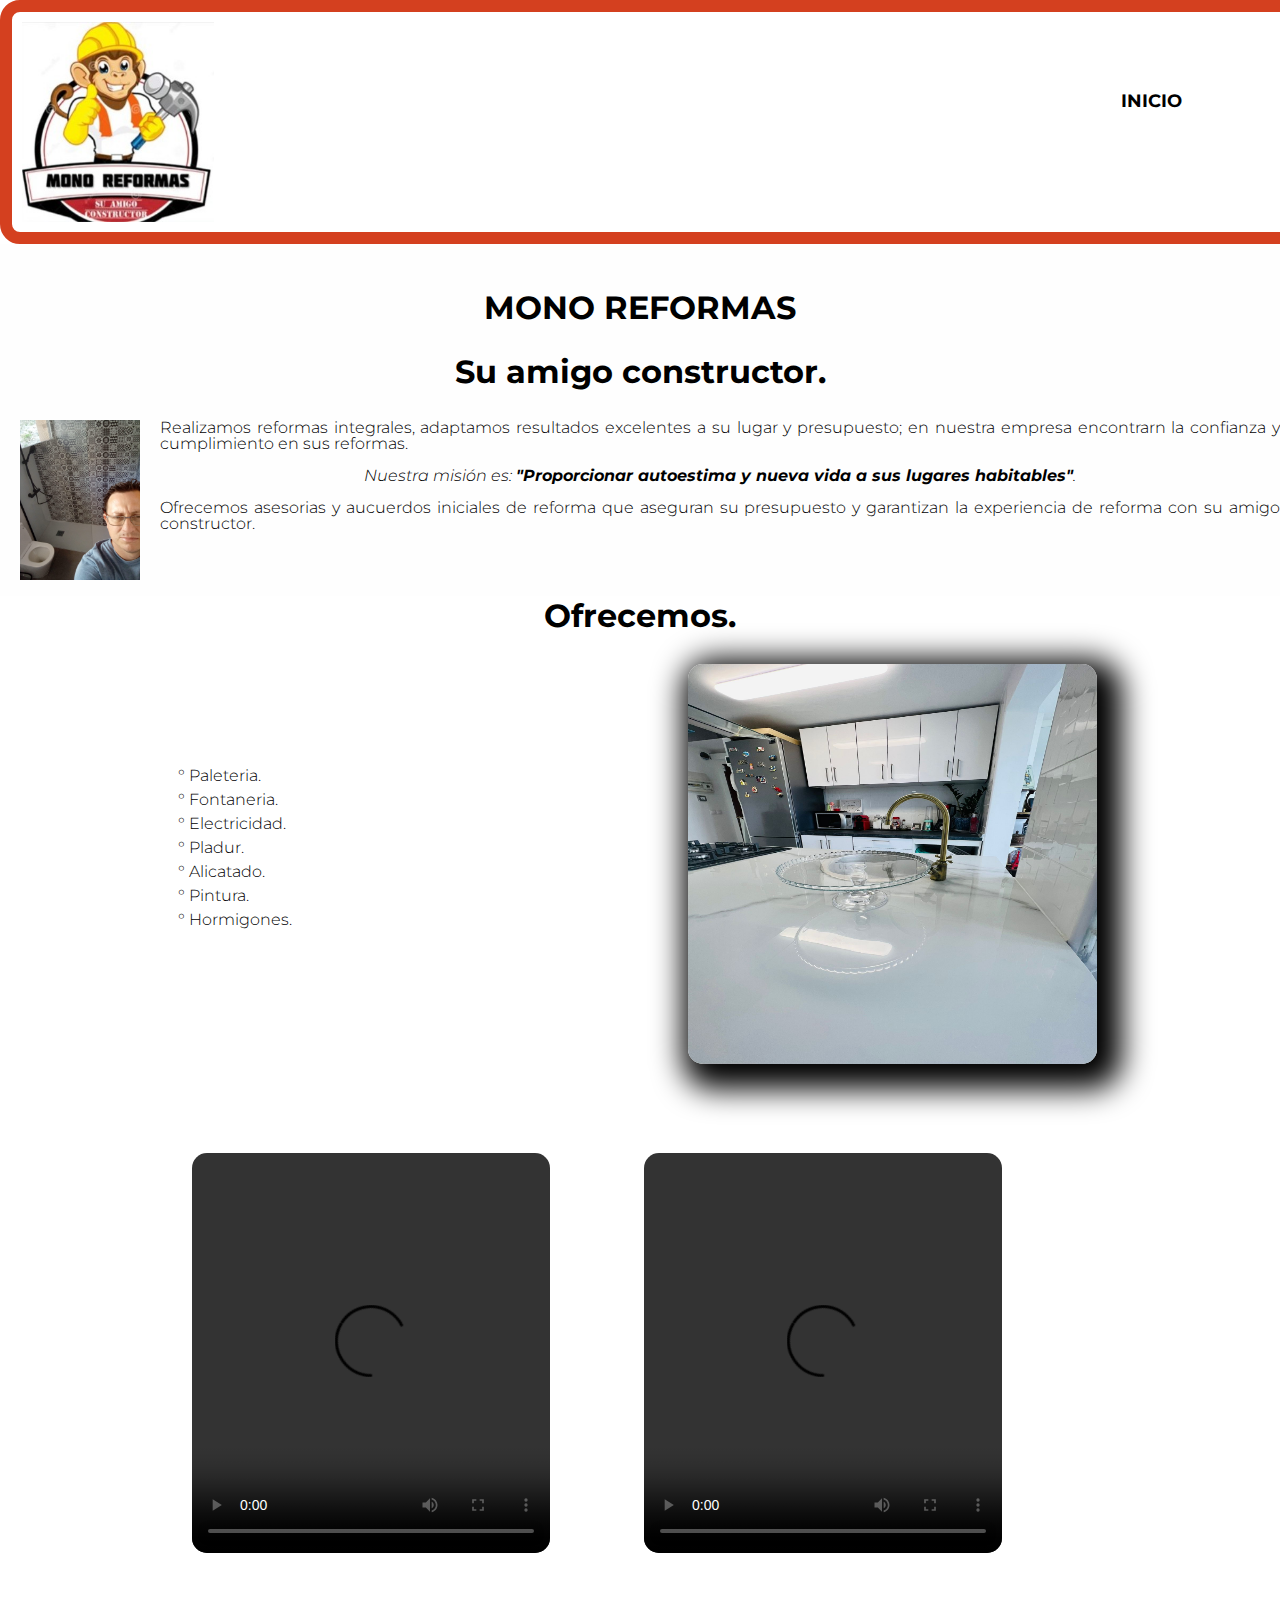
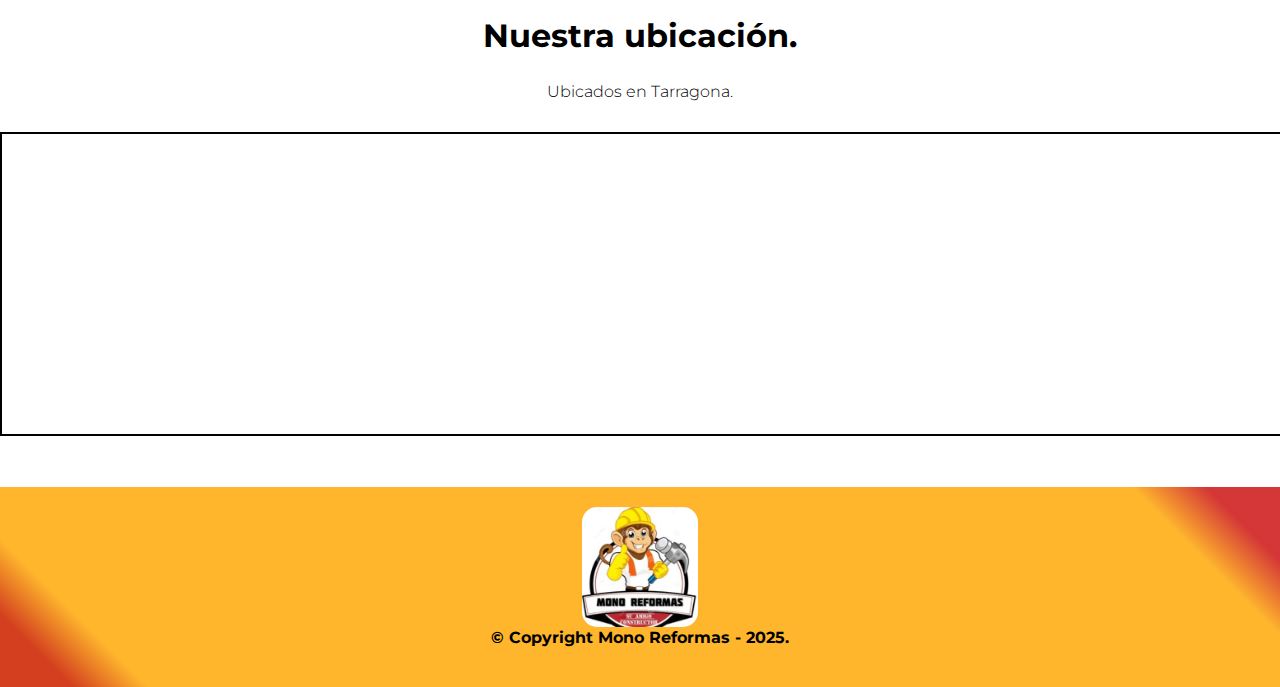
==== index.html @ 4bdf1326 "Create index.html" ====
<!DOCTYPE html>

<html lang="es">

    <head>
        <meta charset="UTF-8">
        <meta name="viewport" content="width=device-width">
        <link rel="stylesheet" href="reset.css">
        <link rel="stylesheet" href="style.css">
        <link href="https://fonts.googleapis.com/css2?family=Montserrat:wght@300&display=swap" rel="stylesheet">
    </head>

    <body>

        <header>
            <div class="inicio">
                <h1>
                    <img src="imagenes/MR Logo.jpg" alt="Logo de Mono Reformas.">
                </h1>
                <nav>
                    <ul>
                        <li><a href="index.html">Inicio</a></li>
                    </ul>
                </nav>
            </div>
        </header>

                

    <main>
       <section class="principal" style="width:100%;"> 
            <h2 class="tituloPrincipal">MONO REFORMAS</h2>
            <h2 class="tituloPrincipal">Su amigo constructor.</h2>

            <img class="utensilios" src="imagenes/Imagen Reformas.jpg" alt="Imagen Reformas">

            <p>Realizamos reformas integrales, adaptamos resultados excelentes a su lugar y presupuesto; en nuestra empresa encontrarn la confianza y cumplimiento en sus reformas. </p>
            <p  id="mision"> <em> Nuestra misión es: <strong> "Proporcionar autoestima y nueva vida a sus lugares habitables"</strong>. </em> </p>
            <p> Ofrecemos asesorias y aucuerdos iniciales de reforma que aseguran su presupuesto y garantizan la experiencia de reforma con su amigo constructor.</p>
        </section>

              <section class="Reformas">

            <h3 class="tituloPrincipal">Ofrecemos.</h3>
            <div class="contenidoDiferenciales">
            <ul class="listaDiferenciales">
                <li class=items> Paleteria.</li>
                <li class=items> Fontaneria.</li>
                <li class=items> Electricidad.</li>
                <li class=items> Pladur.</li>
                <li class=items> Alicatado.</li>
                <li class=items> Pintura.</li>
                <li class=items> Hormigones.</li>
            </ul><img class="imagenDiferenciales" src="imagenes/Servicios Mono Reformas.jpg" class="imegenDiferencial" alt="Servicios Mono Reformas" style="border-radius: 15px">
            </div>        
            </section>

        <section class="video">
            <video class="banner" src="imagenes/Video_Prst_MR.mp4" alt="Mono Reformas presentación" style="width:40%; height:400px; margin: 70px 0 0 0; border-radius: 15px;" autoplay loop controls></video>
            <video class="banner" src="imagenes/Video_Prst_MR2.mp4" alt="Mono Reformas presentación" style="width:40%; height:400px; margin: 70px 0 0 10%; border-radius: 15px" autoplay loop controls></video>
        </section>
        
        <section class="mapa">

        <h3 class="tituloPrincipal">Nuestra ubicación.</h3>
        <p>Ubicados en Tarragona.</p>
            
        <div class="mapaContenido">
            <iframe src="https://www.google.com/maps/embed?pb=!1m18!1m12!1m3!1d48086.396840747635!2d1.1973836990685849!3d41.12579746123249!2m3!1f0!2f0!3f0!3m2!1i1024!2i768!4f13.1!3m3!1m2!1s0x12a3fcdbd3ddf159%3A0x920569a71387a3b2!2sTarragona!5e0!3m2!1ses!2ses!4v1744486890714!5m2!1ses!2ses" width="100%" height="300" style="border: solid #000000 2px" allowfullscreen="" loading="lazy" referrerpolicy="no-referrer-when-downgrade"></iframe>
        </div>  
        </section>


       

    </main>
    
    <footer>
        <img  src="imagenes/MR Logo.jpg" alt="Logo de Mono reformas." style="height: 120px; margin-top: 20px; border-radius: 15px;">
        <p class="autoriaPW">&copy Copyright Mono Reformas - 2025.</p>
    </footer>
    
    </body>
</html>
---- style.css ----
body{
    font-family: "Montserrat", sans-serif;
    font-optical-sizing: auto;
    font-weight: 300;
    font-style: normal;
}
header {
    width: 100%;
    height: 220px;
    background-color: #ffffff;
    border: 12px solid #d4401f;
    border-radius: 20px 20px 20px 20px;
    
}
h1{
    width: 30%;
}
h1 img{
    height: 200px;
    margin: 10px 0px 0 10px;
}

nav li{
    display: inline;
    margin: 0 0 0 10px;
    background-color: #ffffff;
}
nav a{
    text-transform: uppercase;
    color: #000000;
    font-weight:bold;
    font-size: 18px;
    text-decoration: none;
}
/* top modifica la posición desde arriba y etc*/
nav{
    position: absolute;
    top: 80px;
    right: 110px;
}
.inicio{
    width: 100%;
    position: relative;
    margin:0 auto;
}
.productos li{
    display: inline-block;
    text-align: center;
    width: 30%;
    vertical-align: top;
    margin:0 1.5%;
    padding: 30px 20px;
    box-sizing: border-box;
    border:2px solid black;
    border-radius: 20px 20px 20px 20px;
    height: 417px;
}

.productos li:hover{
    border-color: #d4401f; 
}

.productos{
   width:1050px;
   margin:0 auto;
   padding: 50px;
}
.productos h2{
    font-size:30px;
    font-weight: bold;
}
.productos li:hover h2{
    font-size:33px;
}
.producto-descripcion{
    font-size: 20px;
}
.producto-precio{
    font-size: 20px;
    font-weight: bold;
    margin-top: 10px ;
}
nav a:hover{
    color:#d4401f;
    ;
}

nav a:active{
    color:#f3f710;
    ;
}
footer{
    text-align: center;
    background: linear-gradient(45deg, #d4401f 5%, rgba(255, 166, 0, 0.829) 10% 90%, rgba(202, 7, 7, 0.808) 95% 100%);
    height: 200px;
    font-weight: bold;
    color: #000000;
}
.principal{
    padding: 3em 0;
    background-color: #fefefe;
    width: 940px;
    margin: 0 auto;
    
}
.tituloPrincipal{
    text-align: center;
    font-size: 2em;
    margin: 0 0 1em;
    clear: left;
    font-weight: bold;
}

.principal p{
    margin: 0 0 1em;
    text-align: justify;
}
.principal strong{
    font-weight: bold;
}
.principal em{
    font-style:italic;
}
.principal #mision{
    text-align:center;
}
.utensilios{
    width: 120px;
    float: left;
    margin: 0 20px 20px;
}
.video{
    margin-top: 100px;
}
.mapa{
    padding:3em 0;
    background:linear-gradient(#fefefe #888888);
}
.mapa p{
    margin: 0 0 2em;
    text-align: center;
}
.mapaContenido{
    width: 100%;
    margin: 0 auto;
}
.diferenciales{
    padding: 3em 0;
    background: #888888;
}
.contenidoDiferenciales{
  width: 80%;
  margin: 0 auto;
}
.listaDiferenciales{
    width: 40%;
    display: inline-block;
    vertical-align: top;
    margin: 100px 100px 0 50px;
}
.items{
    line-height: 1.5;
}
.items:before{
    content:"°"
}
.imagenDiferenciales{
    width: 40%;
    height: 400px;
    transition: 400ms;
    box-shadow: 10px 10px 30px 15px #000000;
}
.imagenDiferenciales:hover{
    opacity:0.3;
}
.video{
    width: 70%;
    margin: 1em auto;
}

 

@media screen and (max-width:900px){
    
    
    header{
        width: 112%;        
    }
    footer{
        width: 120%;
        
    }
    .Reformas{
        display: inline;
    }
    .main{
        width: 100%;
        display: inline-block;
    }
    .principal{
        margin:0 0 0 20px
    }
    .listaDiferenciales{
        margin: 0 0 0 100px;
        position: center center;
    }
    .imagenDiferenciales{
        width: auto;
        margin: 70px 0 0 50px ;
        position: center center;
    }
    .mapa{
        width: 118%;
    }
    .video{
        margin: 70px 0 0 100px ;
    }
}
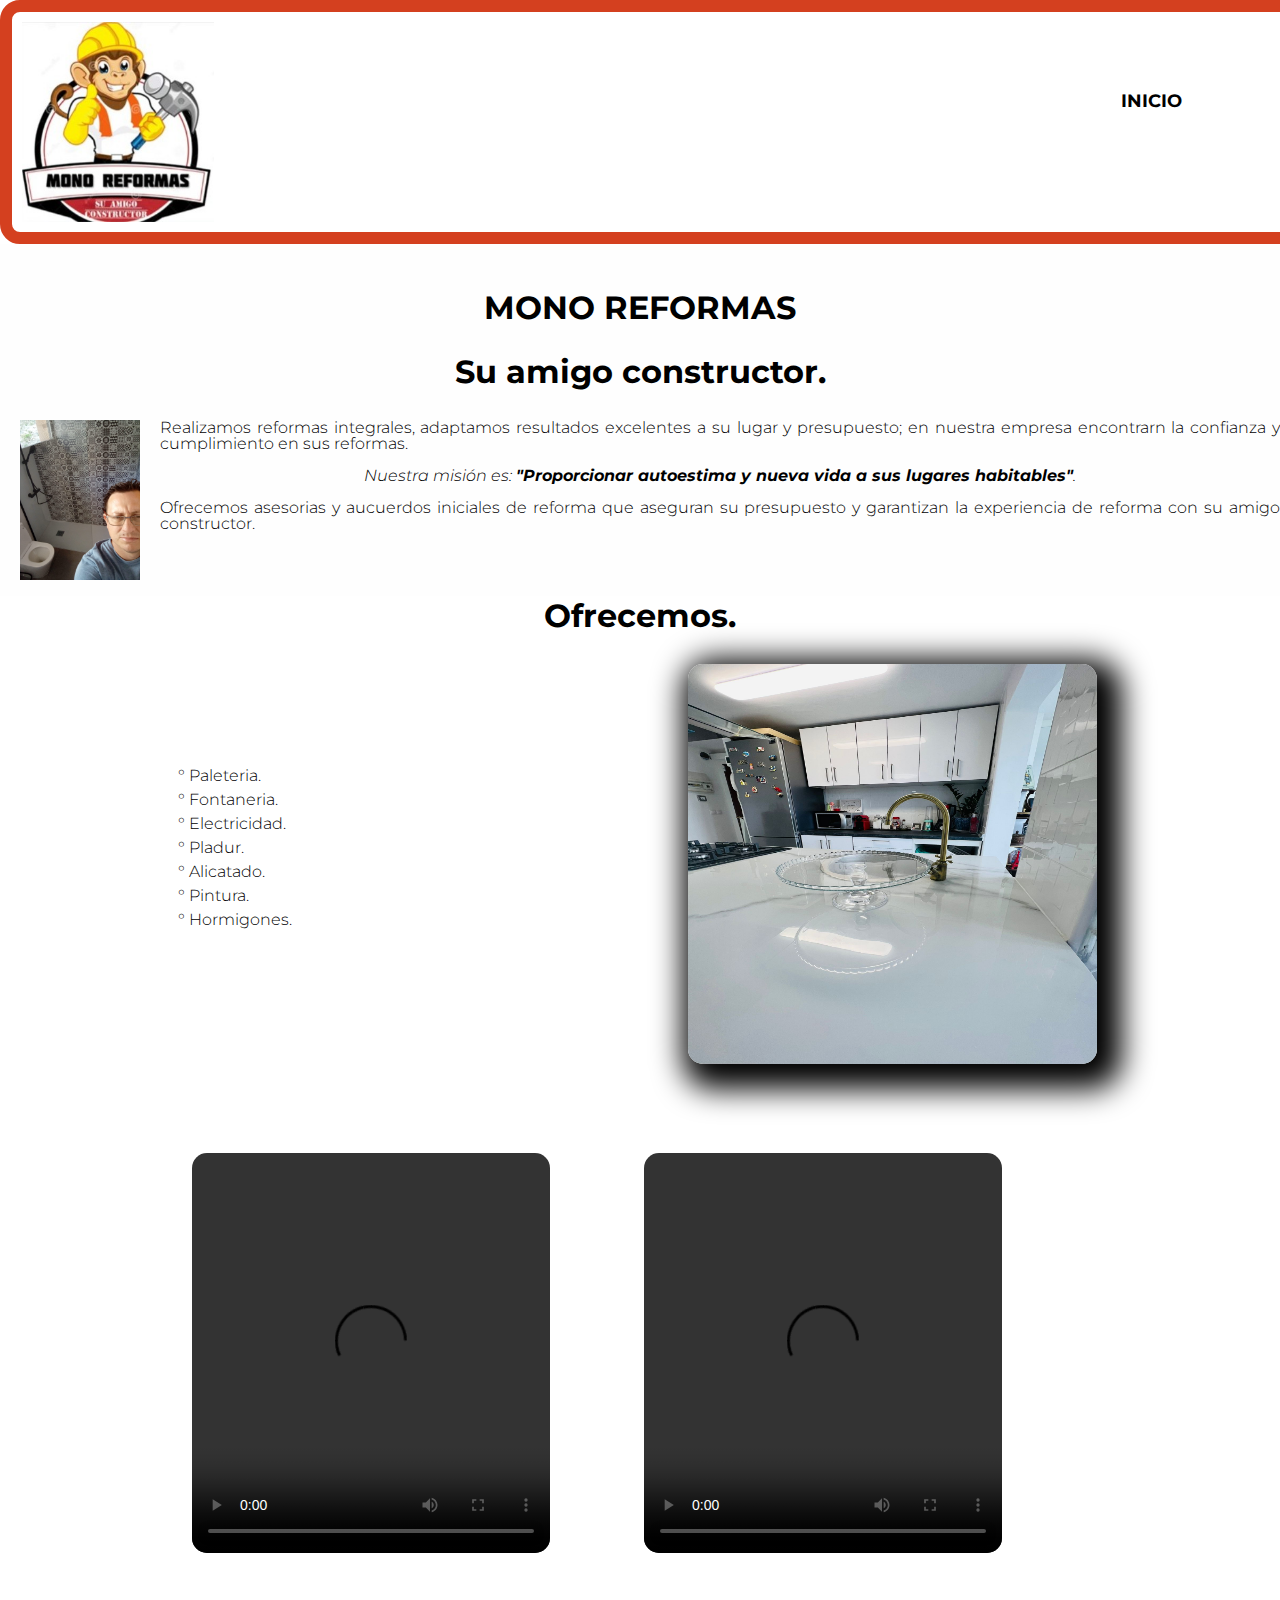
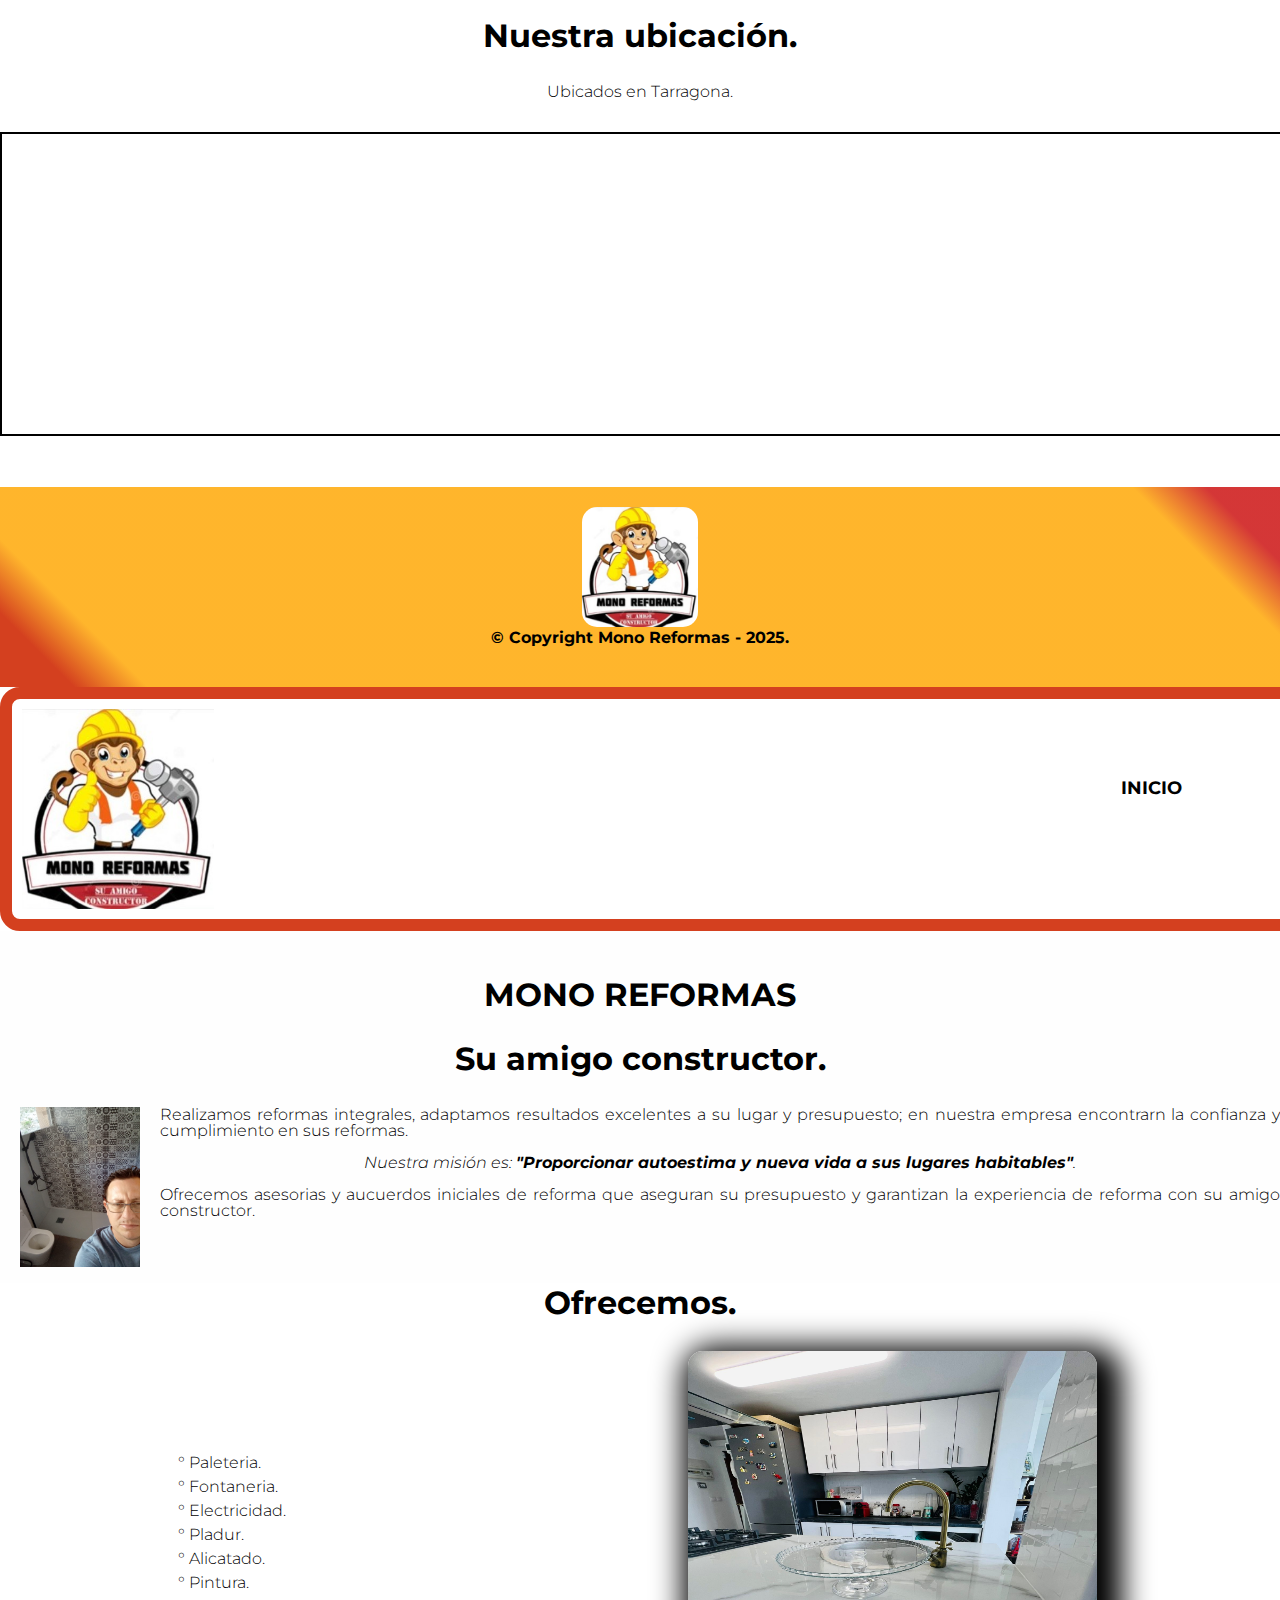
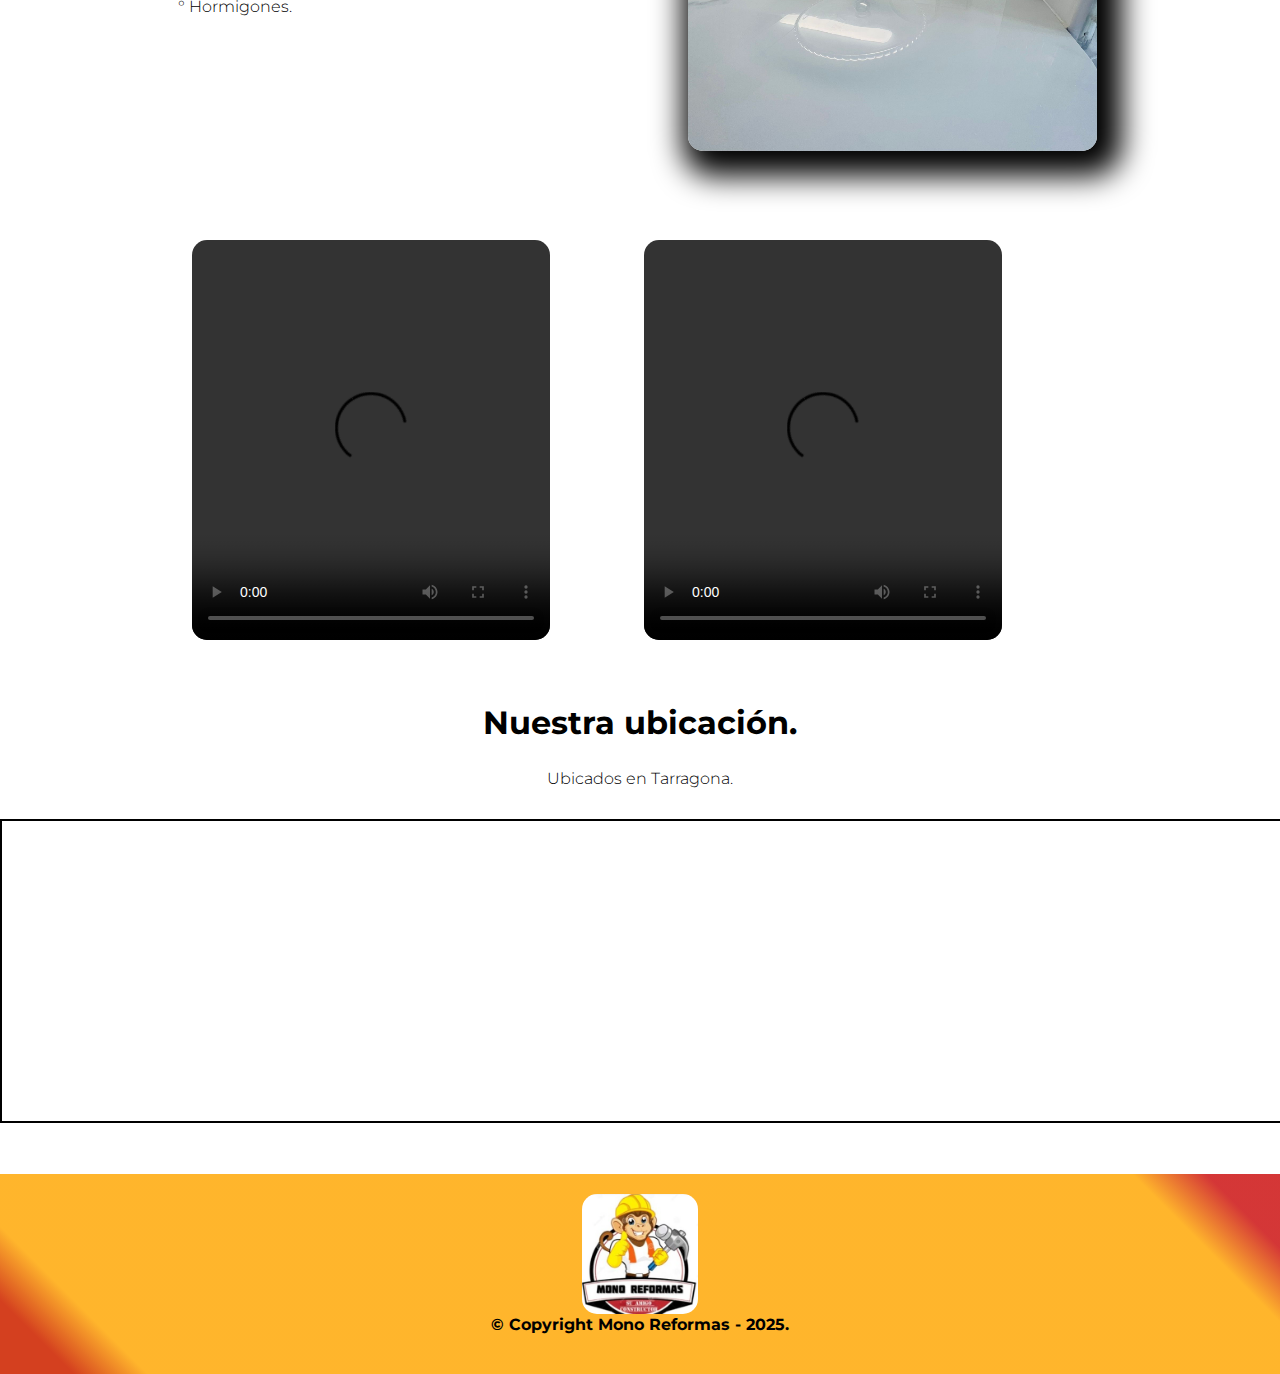
==== commit 53720871: "Create index.html" ====
--- a/index.html
+++ b/index.html
@@ -81,4 +81,87 @@
     </footer>
     
     </body>
+</html><!DOCTYPE html>
+
+<html lang="es">
+
+    <head>
+        <meta charset="UTF-8">
+        <meta name="viewport" content="width=device-width">
+        <link rel="stylesheet" href="reset.css">
+        <link rel="stylesheet" href="style.css">
+        <link href="https://fonts.googleapis.com/css2?family=Montserrat:wght@300&display=swap" rel="stylesheet">
+    </head>
+
+    <body>
+
+        <header>
+            <div class="inicio">
+                <h1>
+                    <img src="imagenes/MR Logo.jpg" alt="Logo de Mono Reformas.">
+                </h1>
+                <nav>
+                    <ul>
+                        <li><a href="index.html">Inicio</a></li>
+                    </ul>
+                </nav>
+            </div>
+        </header>
+
+                
+
+    <main>
+       <section class="principal" style="width:100%;"> 
+            <h2 class="tituloPrincipal">MONO REFORMAS</h2>
+            <h2 class="tituloPrincipal">Su amigo constructor.</h2>
+
+            <img class="utensilios" src="imagenes/Imagen Reformas.jpg" alt="Imagen Reformas">
+
+            <p>Realizamos reformas integrales, adaptamos resultados excelentes a su lugar y presupuesto; en nuestra empresa encontrarn la confianza y cumplimiento en sus reformas. </p>
+            <p  id="mision"> <em> Nuestra misión es: <strong> "Proporcionar autoestima y nueva vida a sus lugares habitables"</strong>. </em> </p>
+            <p> Ofrecemos asesorias y aucuerdos iniciales de reforma que aseguran su presupuesto y garantizan la experiencia de reforma con su amigo constructor.</p>
+        </section>
+
+              <section class="Reformas">
+
+            <h3 class="tituloPrincipal">Ofrecemos.</h3>
+            <div class="contenidoDiferenciales">
+            <ul class="listaDiferenciales">
+                <li class=items> Paleteria.</li>
+                <li class=items> Fontaneria.</li>
+                <li class=items> Electricidad.</li>
+                <li class=items> Pladur.</li>
+                <li class=items> Alicatado.</li>
+                <li class=items> Pintura.</li>
+                <li class=items> Hormigones.</li>
+            </ul><img class="imagenDiferenciales" src="imagenes/Servicios Mono Reformas.jpg" class="imegenDiferencial" alt="Servicios Mono Reformas" style="border-radius: 15px">
+            </div>        
+            </section>
+
+        <section class="video">
+            <video class="banner" src="imagenes/Video_Prst_MR.mp4" alt="Mono Reformas presentación" style="width:40%; height:400px; margin: 70px 0 0 0; border-radius: 15px;" autoplay loop controls></video>
+            <video class="banner" src="imagenes/Video_Prst_MR2.mp4" alt="Mono Reformas presentación" style="width:40%; height:400px; margin: 70px 0 0 10%; border-radius: 15px" autoplay loop controls></video>
+        </section>
+        
+        <section class="mapa">
+
+        <h3 class="tituloPrincipal">Nuestra ubicación.</h3>
+        <p>Ubicados en Tarragona.</p>
+            
+        <div class="mapaContenido">
+            <iframe src="https://www.google.com/maps/embed?pb=!1m18!1m12!1m3!1d48086.396840747635!2d1.1973836990685849!3d41.12579746123249!2m3!1f0!2f0!3f0!3m2!1i1024!2i768!4f13.1!3m3!1m2!1s0x12a3fcdbd3ddf159%3A0x920569a71387a3b2!2sTarragona!5e0!3m2!1ses!2ses!4v1744486890714!5m2!1ses!2ses" width="100%" height="300" style="border: solid #000000 2px" allowfullscreen="" loading="lazy" referrerpolicy="no-referrer-when-downgrade"></iframe>
+        </div>  
+        </section>
+
+
+       
+
+    </main>
+    
+    <footer>
+        <img  src="imagenes/MR Logo.jpg" alt="Logo de Mono reformas." style="height: 120px; margin-top: 20px; border-radius: 15px;">
+        <p class="autoriaPW">&copy Copyright Mono Reformas - 2025.</p>
+    </footer>
+    
+    </body>
 </html>
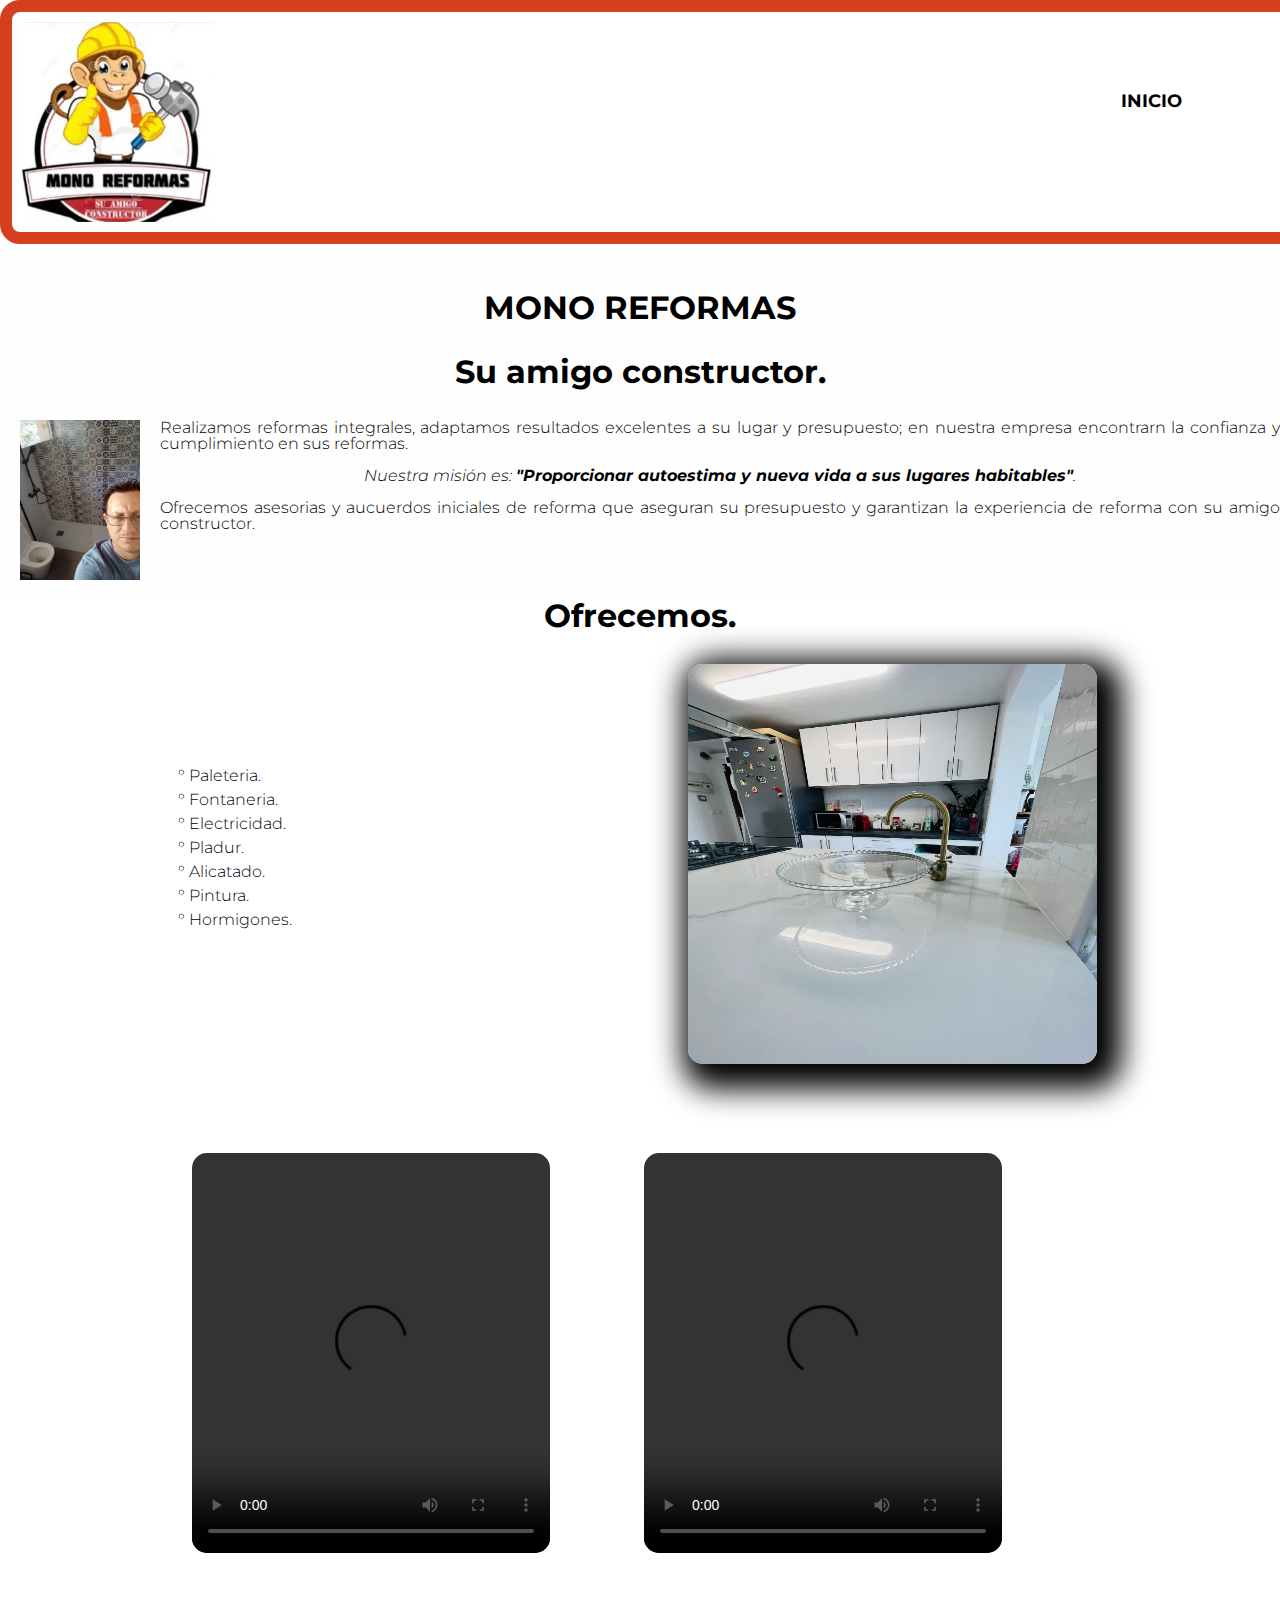
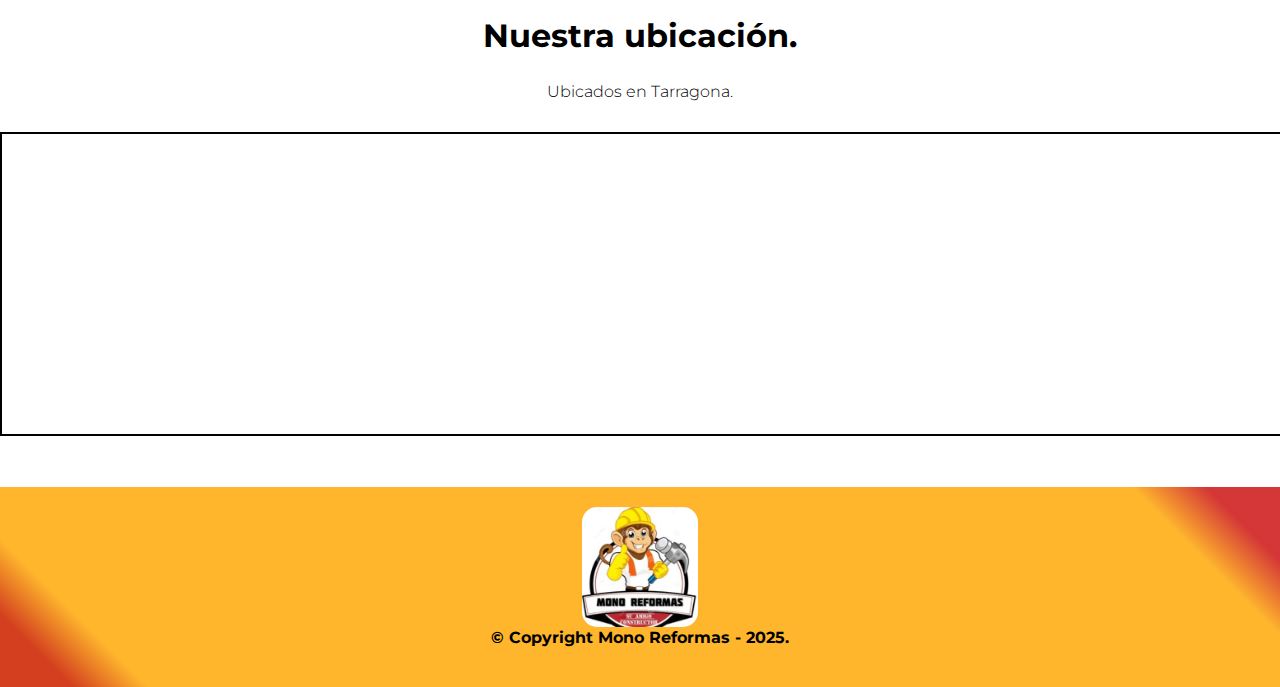
==== commit 935e53b7: "Update index.html" ====
--- a/index.html
+++ b/index.html
@@ -81,87 +81,4 @@
     </footer>
     
     </body>
-</html><!DOCTYPE html>
-
-<html lang="es">
-
-    <head>
-        <meta charset="UTF-8">
-        <meta name="viewport" content="width=device-width">
-        <link rel="stylesheet" href="reset.css">
-        <link rel="stylesheet" href="style.css">
-        <link href="https://fonts.googleapis.com/css2?family=Montserrat:wght@300&display=swap" rel="stylesheet">
-    </head>
-
-    <body>
-
-        <header>
-            <div class="inicio">
-                <h1>
-                    <img src="imagenes/MR Logo.jpg" alt="Logo de Mono Reformas.">
-                </h1>
-                <nav>
-                    <ul>
-                        <li><a href="index.html">Inicio</a></li>
-                    </ul>
-                </nav>
-            </div>
-        </header>
-
-                
-
-    <main>
-       <section class="principal" style="width:100%;"> 
-            <h2 class="tituloPrincipal">MONO REFORMAS</h2>
-            <h2 class="tituloPrincipal">Su amigo constructor.</h2>
-
-            <img class="utensilios" src="imagenes/Imagen Reformas.jpg" alt="Imagen Reformas">
-
-            <p>Realizamos reformas integrales, adaptamos resultados excelentes a su lugar y presupuesto; en nuestra empresa encontrarn la confianza y cumplimiento en sus reformas. </p>
-            <p  id="mision"> <em> Nuestra misión es: <strong> "Proporcionar autoestima y nueva vida a sus lugares habitables"</strong>. </em> </p>
-            <p> Ofrecemos asesorias y aucuerdos iniciales de reforma que aseguran su presupuesto y garantizan la experiencia de reforma con su amigo constructor.</p>
-        </section>
-
-              <section class="Reformas">
-
-            <h3 class="tituloPrincipal">Ofrecemos.</h3>
-            <div class="contenidoDiferenciales">
-            <ul class="listaDiferenciales">
-                <li class=items> Paleteria.</li>
-                <li class=items> Fontaneria.</li>
-                <li class=items> Electricidad.</li>
-                <li class=items> Pladur.</li>
-                <li class=items> Alicatado.</li>
-                <li class=items> Pintura.</li>
-                <li class=items> Hormigones.</li>
-            </ul><img class="imagenDiferenciales" src="imagenes/Servicios Mono Reformas.jpg" class="imegenDiferencial" alt="Servicios Mono Reformas" style="border-radius: 15px">
-            </div>        
-            </section>
-
-        <section class="video">
-            <video class="banner" src="imagenes/Video_Prst_MR.mp4" alt="Mono Reformas presentación" style="width:40%; height:400px; margin: 70px 0 0 0; border-radius: 15px;" autoplay loop controls></video>
-            <video class="banner" src="imagenes/Video_Prst_MR2.mp4" alt="Mono Reformas presentación" style="width:40%; height:400px; margin: 70px 0 0 10%; border-radius: 15px" autoplay loop controls></video>
-        </section>
-        
-        <section class="mapa">
-
-        <h3 class="tituloPrincipal">Nuestra ubicación.</h3>
-        <p>Ubicados en Tarragona.</p>
-            
-        <div class="mapaContenido">
-            <iframe src="https://www.google.com/maps/embed?pb=!1m18!1m12!1m3!1d48086.396840747635!2d1.1973836990685849!3d41.12579746123249!2m3!1f0!2f0!3f0!3m2!1i1024!2i768!4f13.1!3m3!1m2!1s0x12a3fcdbd3ddf159%3A0x920569a71387a3b2!2sTarragona!5e0!3m2!1ses!2ses!4v1744486890714!5m2!1ses!2ses" width="100%" height="300" style="border: solid #000000 2px" allowfullscreen="" loading="lazy" referrerpolicy="no-referrer-when-downgrade"></iframe>
-        </div>  
-        </section>
-
-
-       
-
-    </main>
-    
-    <footer>
-        <img  src="imagenes/MR Logo.jpg" alt="Logo de Mono reformas." style="height: 120px; margin-top: 20px; border-radius: 15px;">
-        <p class="autoriaPW">&copy Copyright Mono Reformas - 2025.</p>
-    </footer>
-    
-    </body>
 </html>
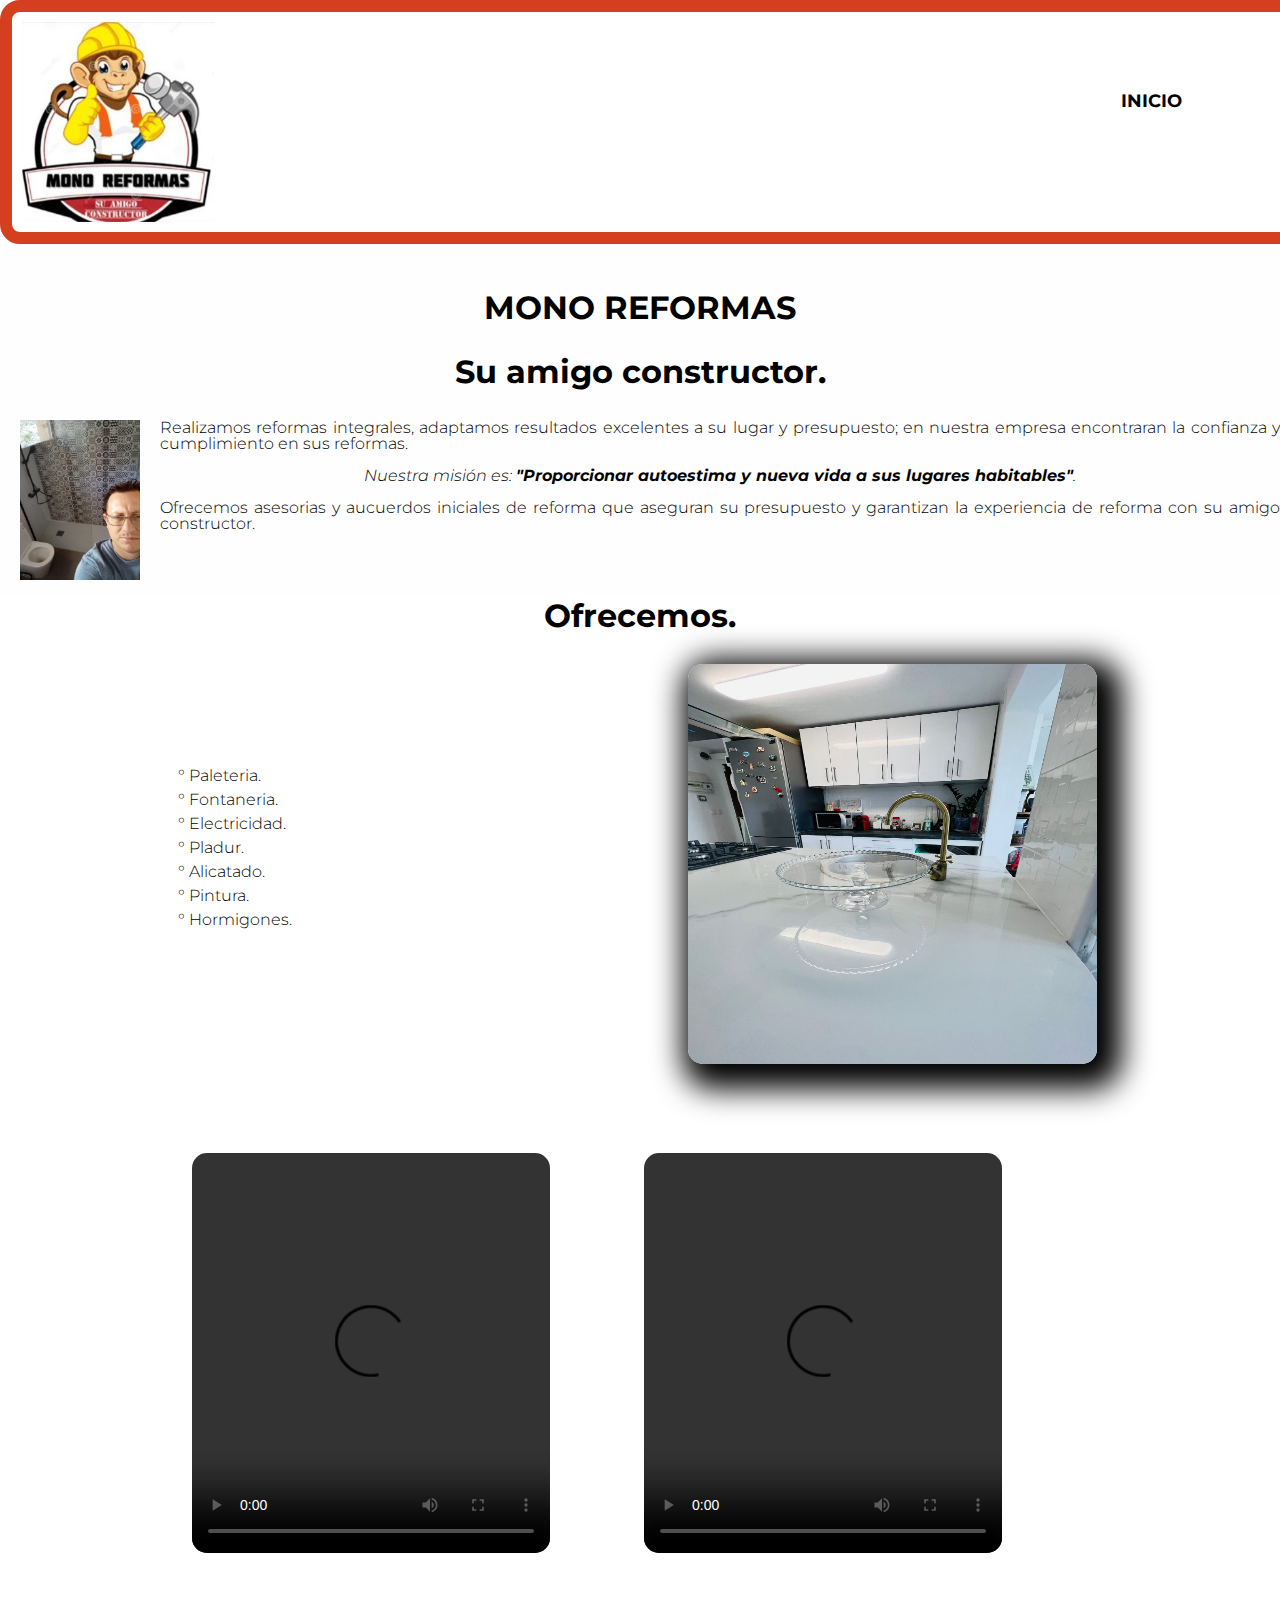
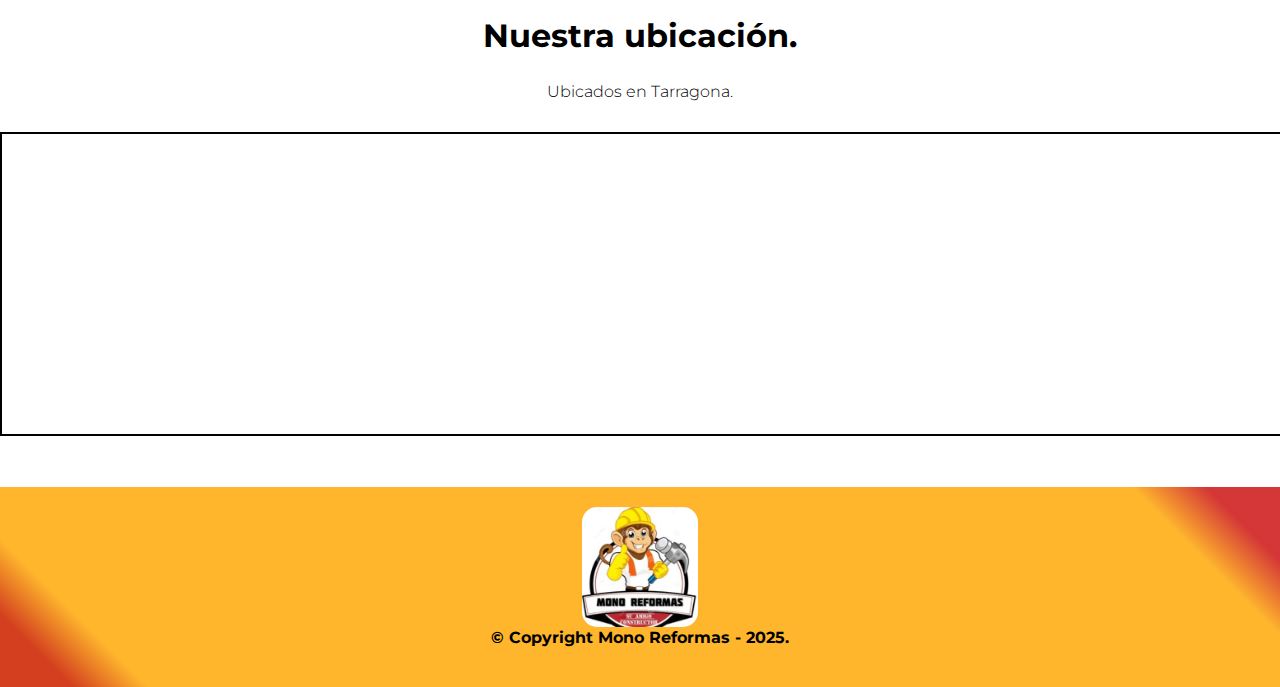
==== commit a0092dd3: "Update index.html" ====
--- a/index.html
+++ b/index.html
@@ -34,7 +34,7 @@
 
             <img class="utensilios" src="imagenes/Imagen Reformas.jpg" alt="Imagen Reformas">
 
-            <p>Realizamos reformas integrales, adaptamos resultados excelentes a su lugar y presupuesto; en nuestra empresa encontrarn la confianza y cumplimiento en sus reformas. </p>
+            <p>Realizamos reformas integrales, adaptamos resultados excelentes a su lugar y presupuesto; en nuestra empresa encontraran la confianza y cumplimiento en sus reformas. </p>
             <p  id="mision"> <em> Nuestra misión es: <strong> "Proporcionar autoestima y nueva vida a sus lugares habitables"</strong>. </em> </p>
             <p> Ofrecemos asesorias y aucuerdos iniciales de reforma que aseguran su presupuesto y garantizan la experiencia de reforma con su amigo constructor.</p>
         </section>
